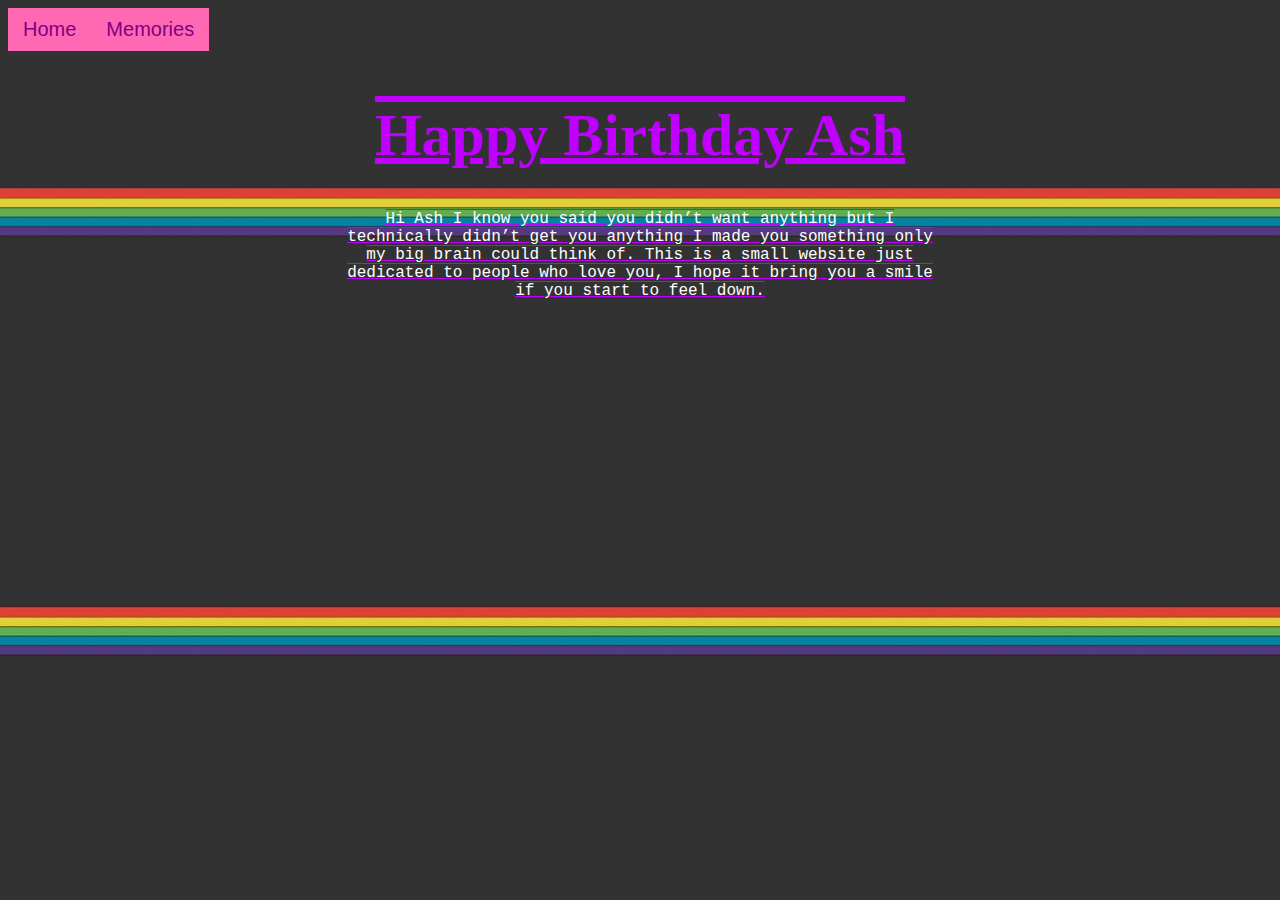
==== index.html @ 70c95080 "28" ====
<!DOCTYPE html> 
<html> 
<head> 
<title> Ash home: </title>
<link rel="stylesheet" href="theme.css">
</head>
<div id='one page'></div>
<div id='inside'></div>
<body style = "background:url(gay_back.jpg);">
	<div class="btn-group">
  <button onclick="window.location.href = 'index.html';">Home</button>
  <button onclick="window.location.href = 'Memories.html';">Memories</button>
</body>
</div>
<div class="title-head">
<body>
<h1> Happy Birthday Ash </h1> 
</body>
<div class="intro">
	<p> Hi Ash I know you said you didn’t want anything but I technically didn’t get you anything I made you something only my big brain could think of. This is a small website just dedicated to people who love you, I hope it bring you a smile if you start to feel down. </p>
</div>
</div>
</div>
</body>
</html>
---- theme.css ----
.btn-group button {
  background-color: rgb(255,105,180);
  border: 10px blue; 
  color: purple ; 
  font-size: 20px;
  padding: 10px 15px; 
  cursor: pointer; 
  float: left; 
}
.btn-group button:not(:last-child) {
  border-right: none; 
}
.btn-group:after {
  content: "";
  clear: both;
  display: table;
}
.btn-group button:hover {
  background-color: purple;
  color:rgb(255,105,180);
}
.title-head {
	color: rgb(191,0,255);
	font-family: impact;
	margin-top: -100px;
	margin: 50px auto;
	max-width: 600px;
	font-size: 30px;
	text-align: center;
	position: relative;
	text-decoration: overline underline;
}
.intro{
	color: white;
	font-family: Courier New;
	text-align: center;
	font-size: 16px; 
	position: relative;
	text-decoration: none; 
 }
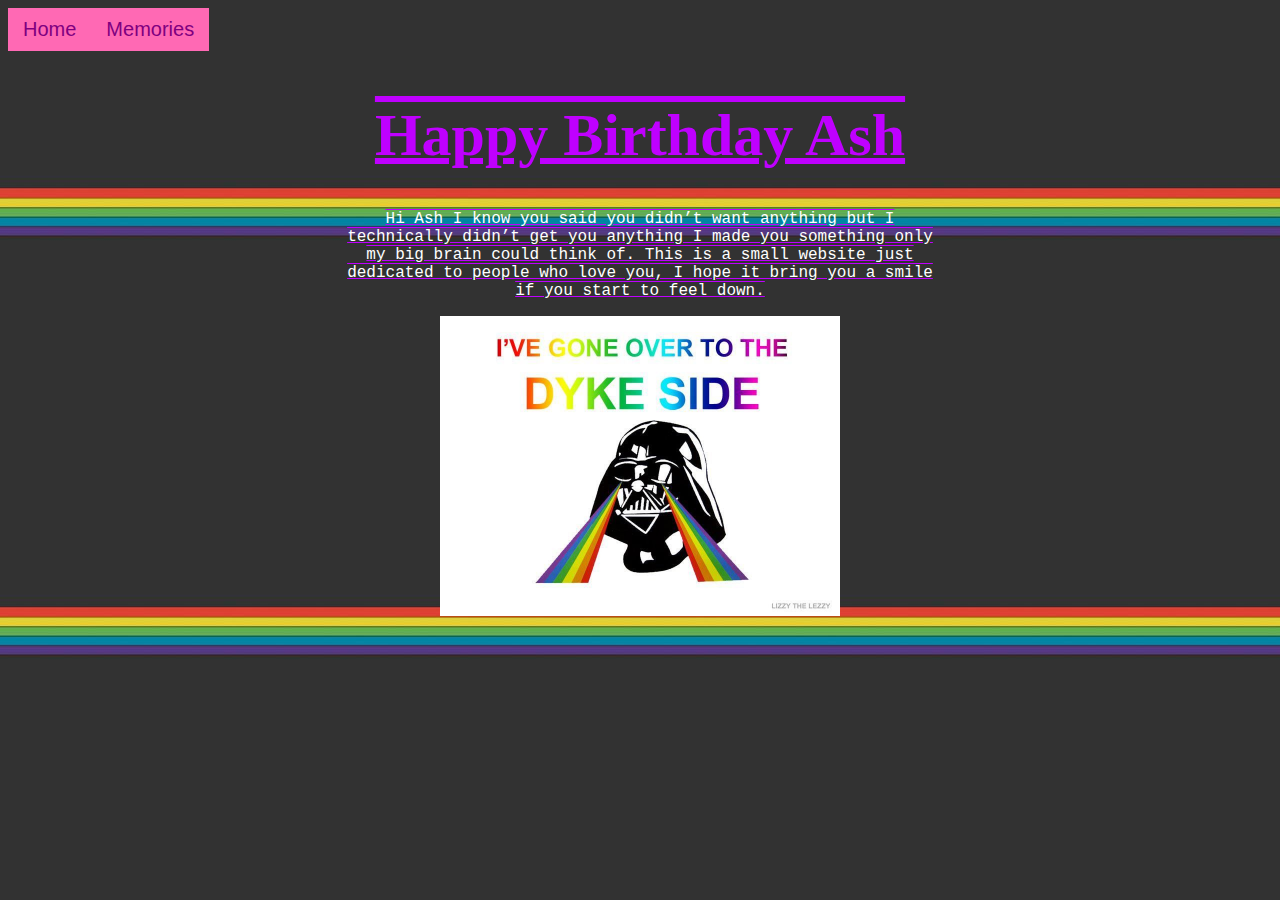
==== commit cb9cae88: "29" ====
--- a/index.html
+++ b/index.html
@@ -19,7 +19,6 @@
 <div class="intro">
 	<p> Hi Ash I know you said you didn’t want anything but I technically didn’t get you anything I made you something only my big brain could think of. This is a small website just dedicated to people who love you, I hope it bring you a smile if you start to feel down. </p>
 </div>
-</div>
-</div>
+<img class="gay_vader"src="gay_vader.jpg"length="400"width="400">
 </body>
 </html>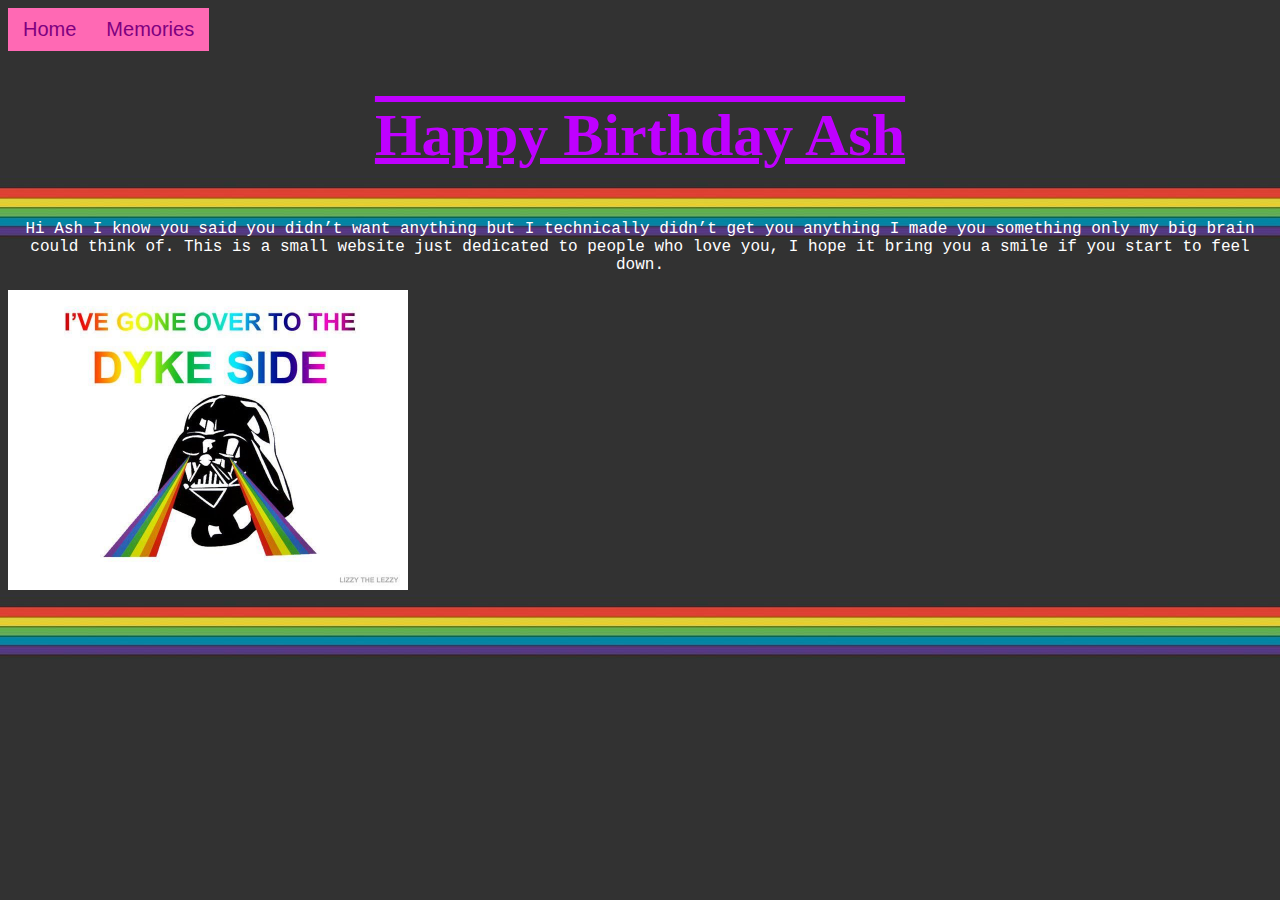
==== commit 79137306: "30" ====
--- a/index.html
+++ b/index.html
@@ -16,6 +16,7 @@
 <body>
 <h1> Happy Birthday Ash </h1> 
 </body>
+</div>
 <div class="intro">
 	<p> Hi Ash I know you said you didn’t want anything but I technically didn’t get you anything I made you something only my big brain could think of. This is a small website just dedicated to people who love you, I hope it bring you a smile if you start to feel down. </p>
 </div>
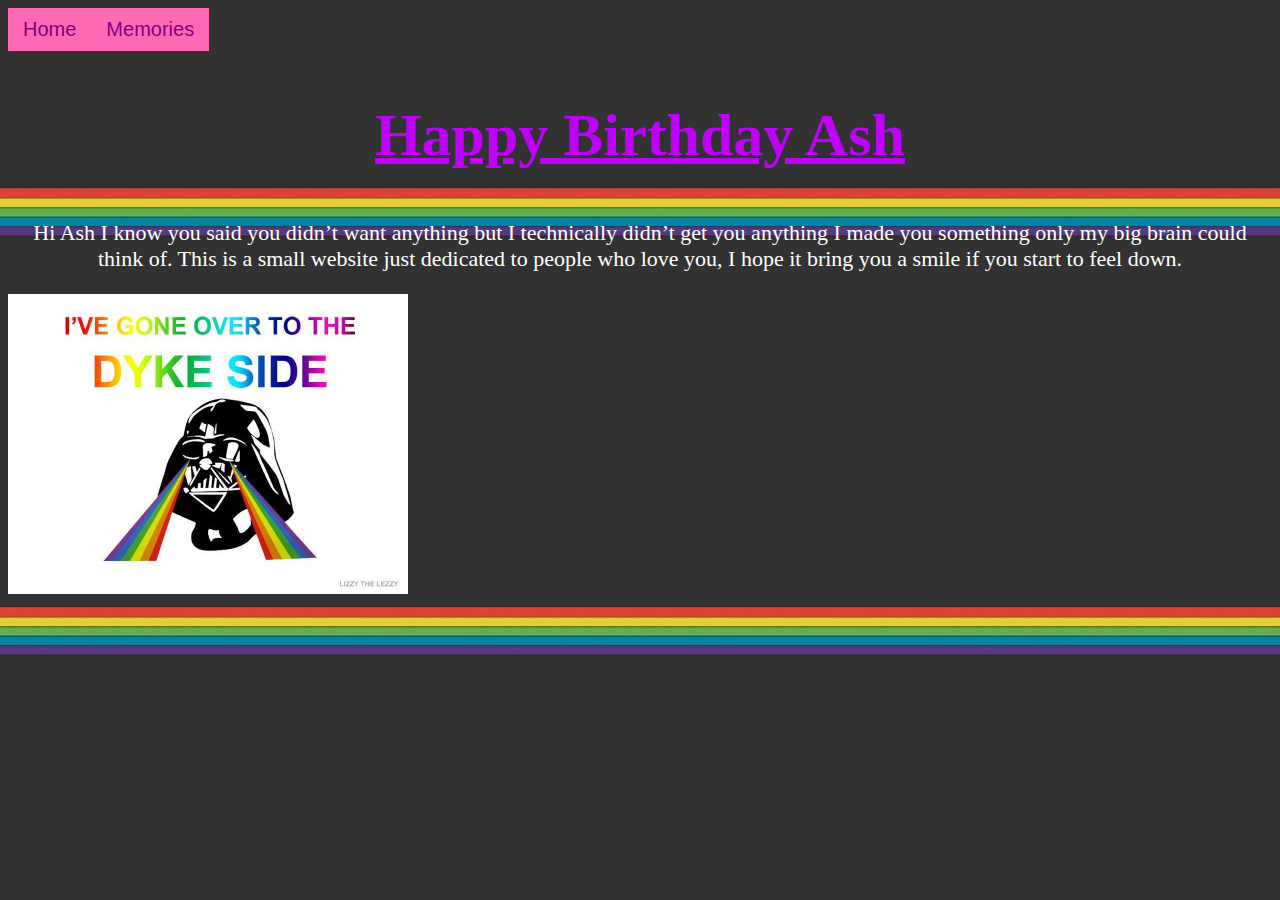
==== commit f79b2a09: "32" ====
--- a/index.html
+++ b/index.html
@@ -20,6 +20,6 @@
 <div class="intro">
 	<p> Hi Ash I know you said you didn’t want anything but I technically didn’t get you anything I made you something only my big brain could think of. This is a small website just dedicated to people who love you, I hope it bring you a smile if you start to feel down. </p>
 </div>
-<img class="gay_vader"src="gay_vader.jpg"length="400"width="400">
+<img class="gay_vader"src="gay_vader.jpg"src="family_zeal.jpg"length="400"width="400">
 </body>
 </html>--- a/theme.css
+++ b/theme.css
@@ -28,13 +28,13 @@
 	font-size: 30px;
 	text-align: center;
 	position: relative;
-	text-decoration: overline underline;
+	text-decoration: underline;
 }
 .intro{
 	color: white;
-	font-family: Courier New;
+	font-family: comic sans;
 	text-align: center;
-	font-size: 16px; 
+	font-size: 22px; 
 	position: relative;
 	text-decoration: none; 
  }
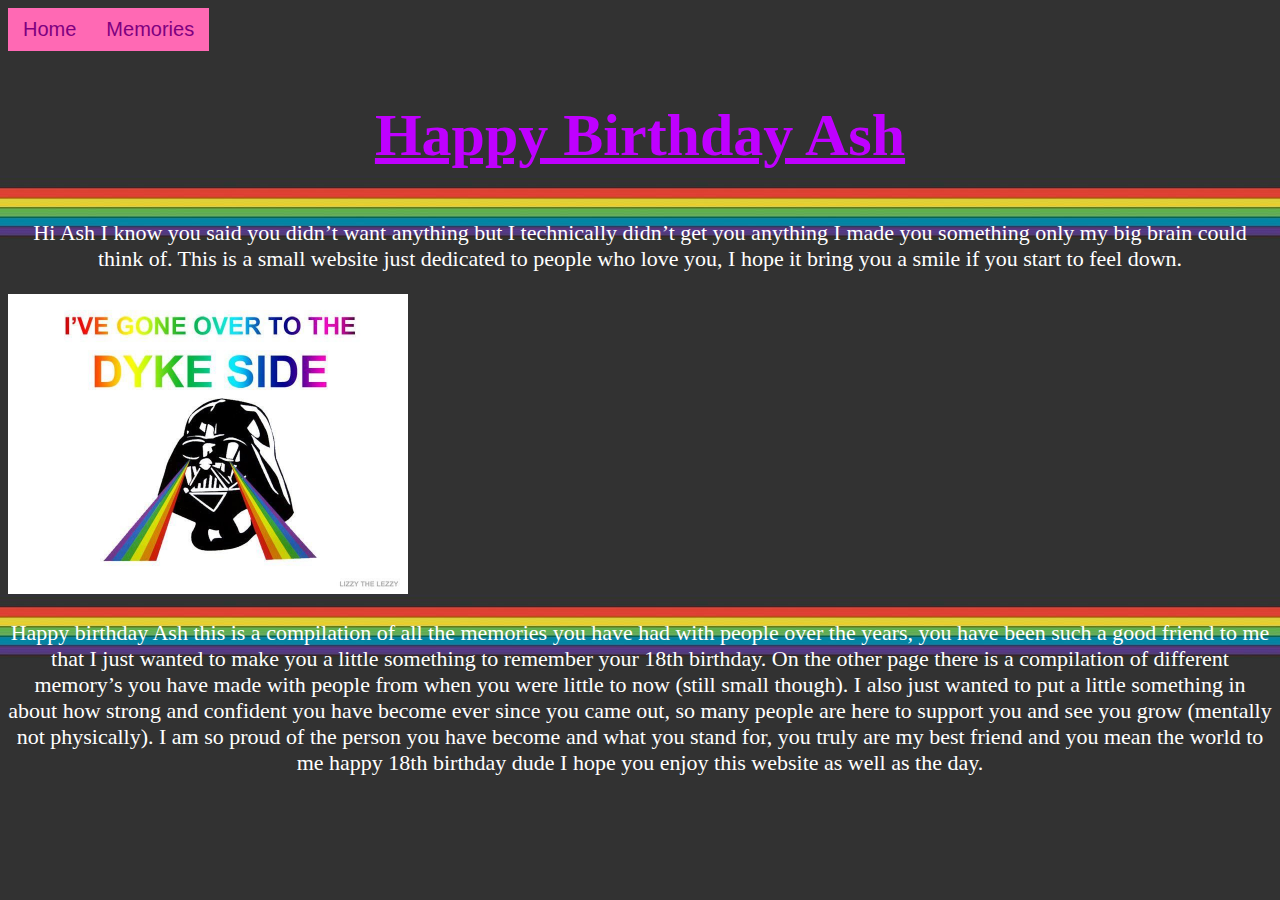
==== commit afa7a520: "38" ====
--- a/index.html
+++ b/index.html
@@ -20,6 +20,10 @@
 <div class="intro">
 	<p> Hi Ash I know you said you didn’t want anything but I technically didn’t get you anything I made you something only my big brain could think of. This is a small website just dedicated to people who love you, I hope it bring you a smile if you start to feel down. </p>
 </div>
-<img class="gay_vader"src="gay_vader.jpg"src="family_zeal.jpg"length="400"width="400">
+<img class="gay_vader"src="gay_vader.jpg"length="400"width="400">
+<div class="intro">
+	<p>
+		Happy birthday Ash this is a compilation of all the memories you have had with people over the years, you have been such a good friend to me that I just wanted to make you a little something to remember your 18th birthday. On the other page there is a compilation of different memory’s you have made with people from when you were little to now (still small though). I also just wanted to put a little something in about how strong and confident you have become ever since you came out, so many people are here to support you and see you grow (mentally not physically). I am so proud of the person you have become and what you stand for, you truly are my best friend and you mean the world to me happy 18th birthday dude I hope you enjoy this website as well as the day. 
+	</p>
 </body>
 </html>--- a/theme.css
+++ b/theme.css
@@ -38,3 +38,24 @@
 	position: relative;
 	text-decoration: none; 
  }
+ .gay_vader{
+ 	position: center;
+
+ }
+.row {
+   display: flex;
+  flex-wrap: wrap;
+  padding: 0 4px;
+
+}
+
+/* Create two equal columns that sits next to each other */
+.column {
+  flex: 50%;
+  padding: 0 4px;
+}
+
+.column img {
+  margin-top: 8px;
+  vertical-align: middle;
+}
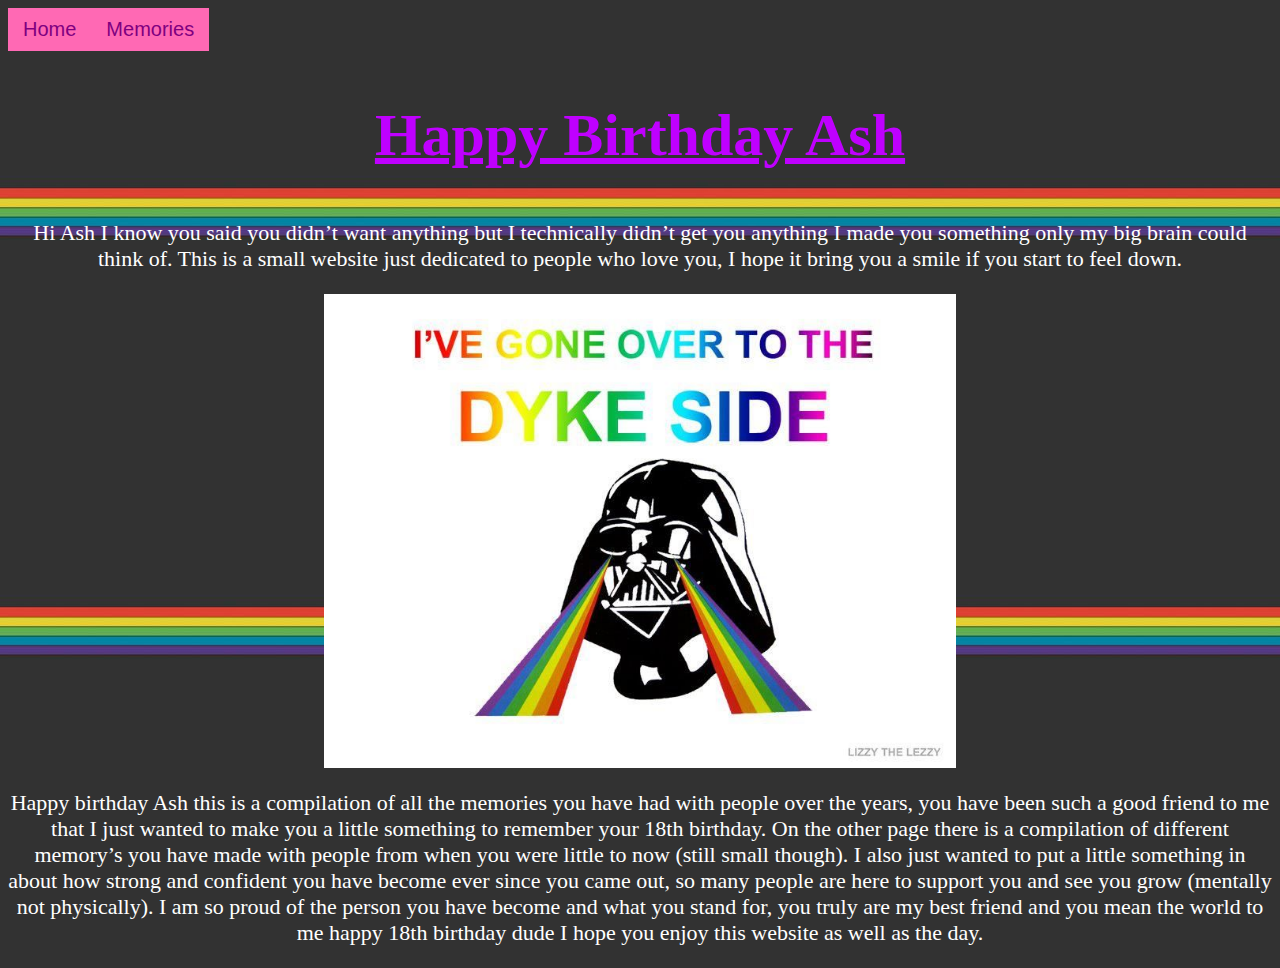
==== commit 08a26ddd: "40" ====
--- a/index.html
+++ b/index.html
@@ -25,5 +25,6 @@
 	<p>
 		Happy birthday Ash this is a compilation of all the memories you have had with people over the years, you have been such a good friend to me that I just wanted to make you a little something to remember your 18th birthday. On the other page there is a compilation of different memory’s you have made with people from when you were little to now (still small though). I also just wanted to put a little something in about how strong and confident you have become ever since you came out, so many people are here to support you and see you grow (mentally not physically). I am so proud of the person you have become and what you stand for, you truly are my best friend and you mean the world to me happy 18th birthday dude I hope you enjoy this website as well as the day. 
 	</p>
+</div>
 </body>
 </html>--- a/theme.css
+++ b/theme.css
@@ -32,15 +32,17 @@
 }
 .intro{
 	color: white;
-	font-family: comic sans;
+	font-family: Comic Sans MS;
 	text-align: center;
 	font-size: 22px; 
 	position: relative;
 	text-decoration: none; 
  }
  .gay_vader{
- 	position: center;
-
+ 	display: block;
+ 	margin-left:auto;
+ 	margin-right: auto;
+ 	width:50%;
  }
 .row {
    display: flex;
